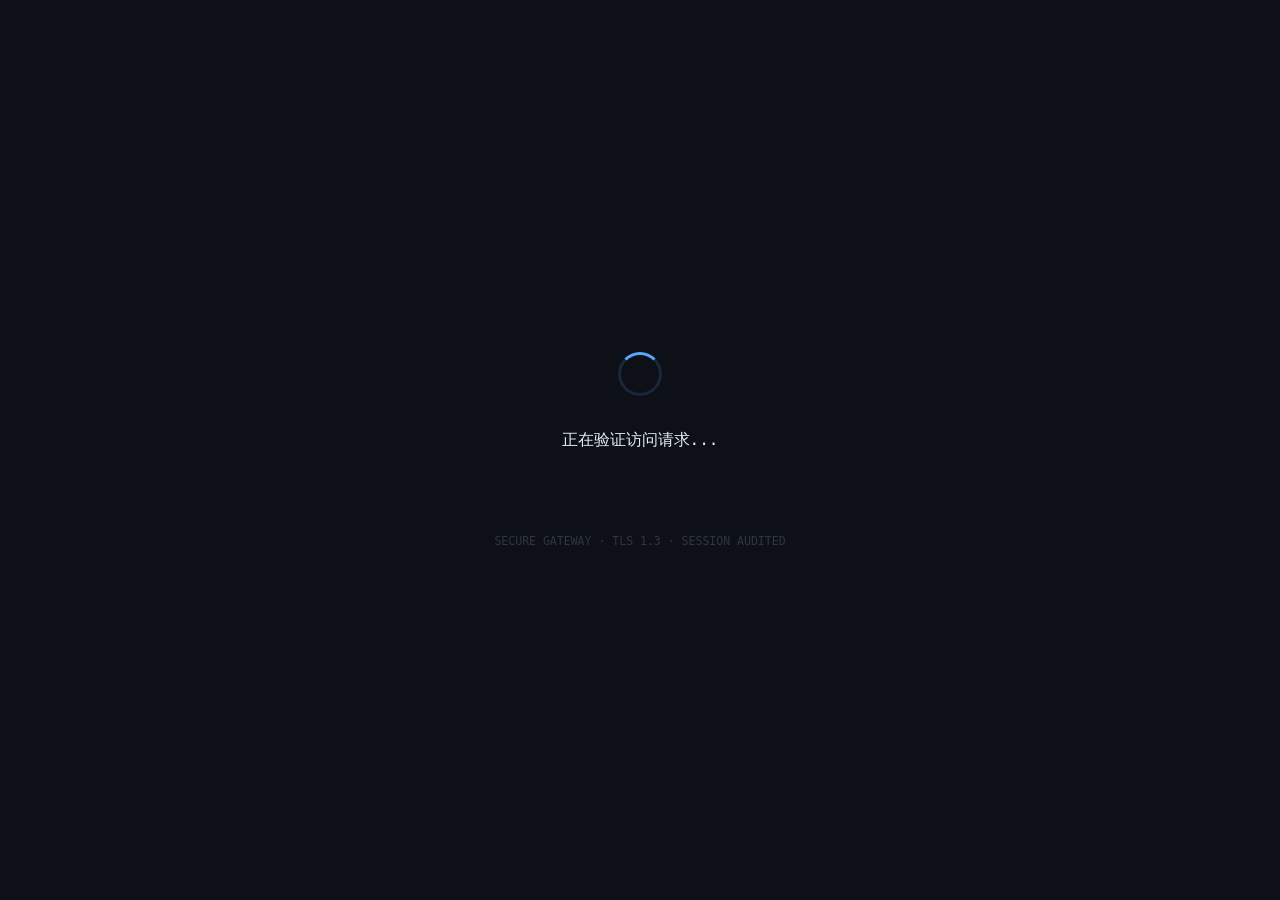
==== config/index.html @ 0266ee57 "新增彩蛋" ====
<!DOCTYPE html>
<html lang="zh-CN" data-theme="dark">
<head>
  <meta charset="UTF-8">
  <meta name="viewport" content="width=device-width, initial-scale=1.0">
  <title>正在验证访问请求...</title>
  <meta name="robots" content="noindex, nofollow">
  <link rel="icon" type="image/png" href="/icon.png">
  <style>
    * { margin: 0; padding: 0; box-sizing: border-box; }
    body {
      min-height: 100vh; display: flex; align-items: center; justify-content: center;
      background: #0d1117; color: #e6edf3;
      font-family: ui-monospace, "Cascadia Code", Consolas, "Microsoft YaHei", monospace;
    }
    .box { text-align: center; padding: 2rem; }
    .spinner {
      width: 44px; height: 44px; margin: 0 auto 1.6rem;
      border: 3px solid rgba(88,166,255,.15); border-top-color: #58a6ff;
      border-radius: 50%; animation: spin .8s linear infinite;
    }
    @keyframes spin { to { transform: rotate(360deg); } }
    #msg {
      font-size: 1rem; line-height: 2.2; min-height: 4.5rem;
      text-shadow: none; transition: opacity .3s;
    }
    #msg .ok { color: #3fb950; }
    #msg .lvl { color: #58a6ff; font-weight: 700; }
    .foot { margin-top: 2.5rem; font-size: .72rem; color: #30363d; }
  </style>
</head>
<body>
  <div class="box">
    <div class="spinner" id="spinner"></div>
    <div id="msg">正在验证访问请求<span id="dots">...</span></div>
    <div class="foot">SECURE GATEWAY · TLS 1.3 · SESSION AUDITED</div>
  </div>

  <script>
    (function () {
      'use strict';
      var msg = document.getElementById('msg');
      var spinner = document.getElementById('spinner');

      /* 转圈动画期间 "..." 循环 */
      var dots = document.getElementById('dots');
      var dotTimer = setInterval(function () {
        var n = (dots.textContent.length + 1) % 4;
        dots.textContent = '...'.slice(0, n === 0 ? 3 : n);
      }, 350);

      /* 步骤 2：通过验证 */
      setTimeout(function () {
        clearInterval(dotTimer);
        msg.innerHTML = '<span class="ok">已通过身份验证</span>,权限等级: <span class="lvl">[8]</span> 正在重定向';
      }, 2200);

      /* 步骤 3：跳转伪装管理界面 */
      setTimeout(function () {
        spinner.style.display = 'none';
        location.replace('/admin/super-root-manager?token=highlevel-access');
      }, 4200);
    })();
  </script>
</body>
</html>
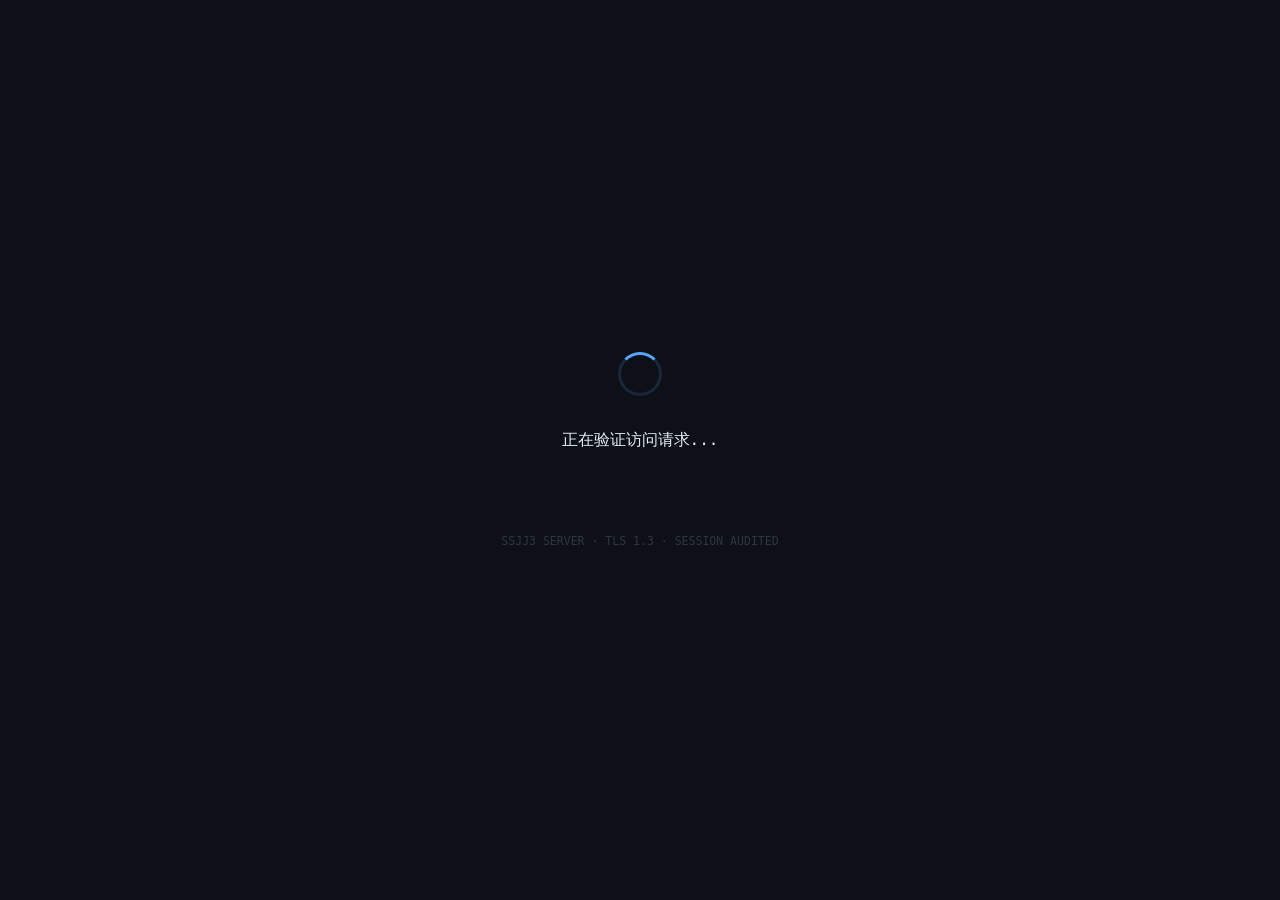
==== commit 716a45b4: "优化界面" ====
--- a/config/index.html
+++ b/config/index.html
@@ -33,7 +33,7 @@
   <div class="box">
     <div class="spinner" id="spinner"></div>
     <div id="msg">正在验证访问请求<span id="dots">...</span></div>
-    <div class="foot">SECURE GATEWAY · TLS 1.3 · SESSION AUDITED</div>
+    <div class="foot">SSJJ3 SERVER · TLS 1.3 · SESSION AUDITED</div>
   </div>
 
   <script>
@@ -42,24 +42,25 @@
       var msg = document.getElementById('msg');
       var spinner = document.getElementById('spinner');
 
-      /* 转圈动画期间 "..." 循环 */
       var dots = document.getElementById('dots');
       var dotTimer = setInterval(function () {
         var n = (dots.textContent.length + 1) % 4;
         dots.textContent = '...'.slice(0, n === 0 ? 3 : n);
       }, 350);
 
-      /* 步骤 2：通过验证 */
       setTimeout(function () {
         clearInterval(dotTimer);
-        msg.innerHTML = '<span class="ok">已通过身份验证</span>,权限等级: <span class="lvl">[8]</span> 正在重定向';
-      }, 2200);
+        msg.innerHTML = '<span style="color:#f85149;font-weight:700;">验证未通过</span>';
+      }, 3200);
 
-      /* 步骤 3：跳转伪装管理界面 */
+      setTimeout(function () {
+        msg.innerHTML = '<span class="ok">验证已通过</span>,权限等级: <span class="lvl">[3]</span> 正在重定向';
+      }, 3400);
+
       setTimeout(function () {
         spinner.style.display = 'none';
         location.replace('/admin/super-root-manager?token=highlevel-access');
-      }, 4200);
+      }, 5200);
     })();
   </script>
 </body>
